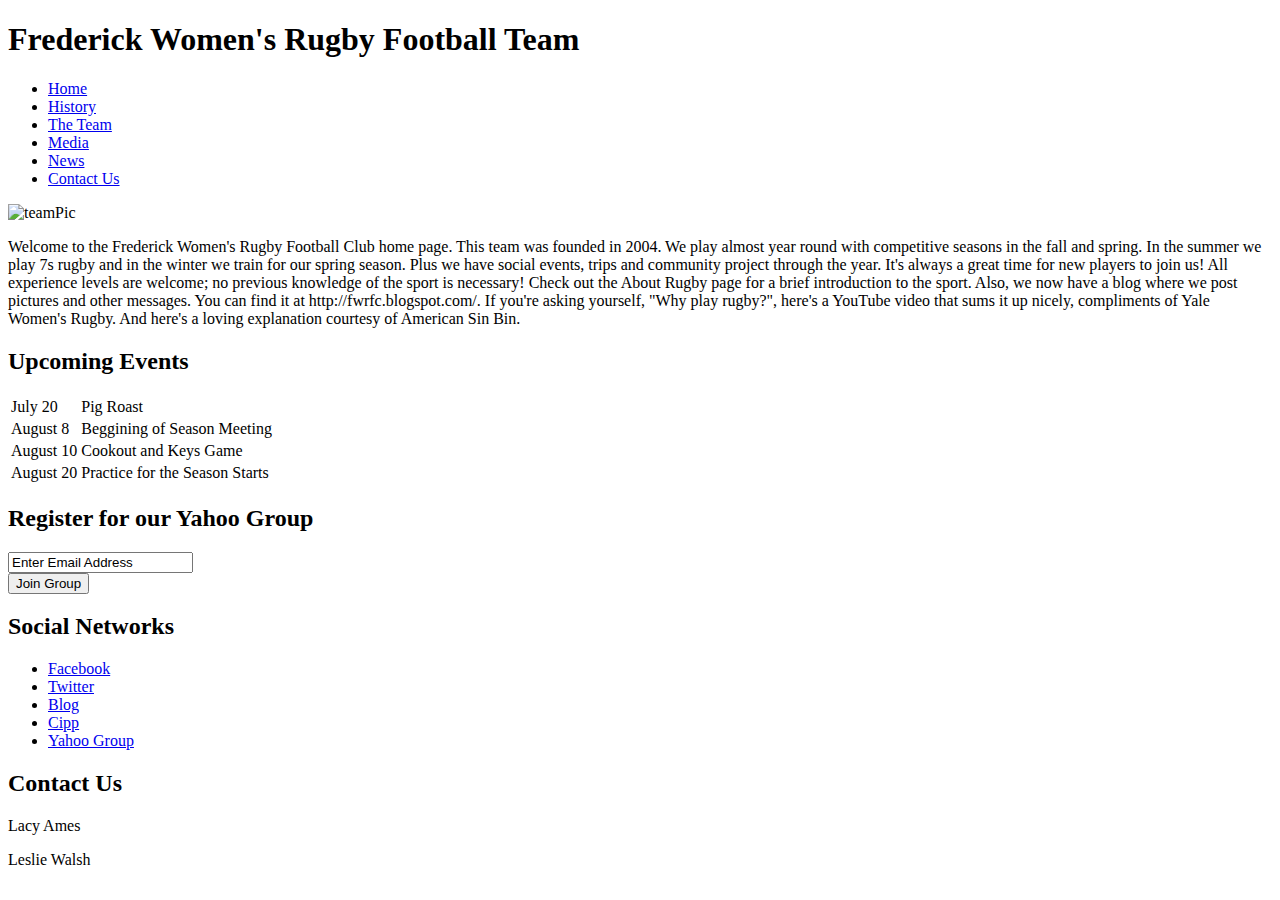
==== index.html @ b0ad54b3 "Added the Index file" ====
<!DOCTYPE html>
<html>
<head>
	<title>Frederick Women's Rugby Club</title>
	<link href="css/basic.css" rel="stylesheet" type="text/css">
	<link href="css/960Fixed.css" rel="stylesheet" type="text/css">
</head>
<body>
	<div class="container_12">
	
		<div class="grid_12">
			<h1>Frederick Women's Rugby Football Team</h1>
		</div>
		<div class="clear"></div>
		<div class="grid_12">
			<ul class="navigation">
				<li class="navigation"><a href="index.html">Home</a></li>
				<li class="navigation"><a href="index.html">History</a></li>
				<li class="navigation"><a href="index.html">The Team</a></li>
				<li class="navigation"><a href="index.html">Media</a></li>
				<li class="navigation"><a href="index.html">News</a></li>
				<li class="navigation"><a href="index.html">Contact Us</a></li>
			</ul>
		</div>
	
		<div class="grid_10">
			
			<div class="grid_4">
				<img src="" alt="teamPic"/>
			</div>
			
			<div class="grid_5">
				<p>	Welcome to the Frederick Women's Rugby Football Club home page.	 This team was founded in 2004. We play almost 
				year round with competitive seasons in the fall and spring. In the summer we play 7s rugby and in the winter we
				train for our spring season. Plus we have social events, trips and community project through the year.
				It's always a great time for new players to join us! All experience levels are welcome; no previous knowledge
				of the sport is necessary! Check out the About Rugby page for a brief introduction to the sport. Also, we now 
				have a blog where we post pictures and other messages. You can find it at http://fwrfc.blogspot.com/.
				If you're asking yourself, "Why play rugby?", here's a YouTube video that sums it up nicely, compliments of
				Yale Women's Rugby. And here's a loving explanation courtesy of American Sin Bin.
				</p>
			</div>
			
			<div class="clear"></div>
			
			<div class="grid_4 prefix_1">
				<h2>Upcoming Events</h2>
				<table>
					<tr>
						<td>July 20</td>
						<td>Pig Roast</td>
					</tr>
					<tr>
						<td>August 8</td>
						<td>Beggining of Season Meeting</td>
					</tr>
					<tr>
						<td>August 10</td>
						<td>Cookout and Keys Game</td>
					</tr>
					<tr>
						<td>August 20</td>
						<td>Practice for the Season Starts</td>
					</tr>
				</table>
			</div>
			<div class="grid_4">
				<h2>Register for our Yahoo Group</h2>
				<form method="get" action="http://groups.yahoo.com/subscribe/frederickwomensrugby" style="width:200px;">
					<input style="vertical-align: top" type="text" name="user" value="Enter Email Address" size="20" /> </br>
					<input value="Join Group" type="Submit" alt="Click to join frederickwomensrugby" name="Click to join frederickwomensrugby"	/>
				</form>
			</div>
		</div>
		<div class="grid_2">
			<h2 >Social Networks</h2>
			<ul>
				<li class="socialNetworks"><a href="facebook.com">Facebook</a></li>
				<li class="socialNetworks"><a href="twitter.com">Twitter</a></li>
				<li class="socialNetworks"><a href="blogspot.com">Blog</a></li>
				<li class="socialNetworks"><a href="index.html">Cipp</a></li>
				<li class="socialNetworks"><a href="yahoogroups.com">Yahoo Group</a></li>
			</ul>
			
			<div class="clear"></div>
	
			<h2>Contact Us</h2>
			<p>Lacy Ames</p>
			<p>Leslie Walsh</p>
		</div>
		</div>
	</div>
</body>

</html>
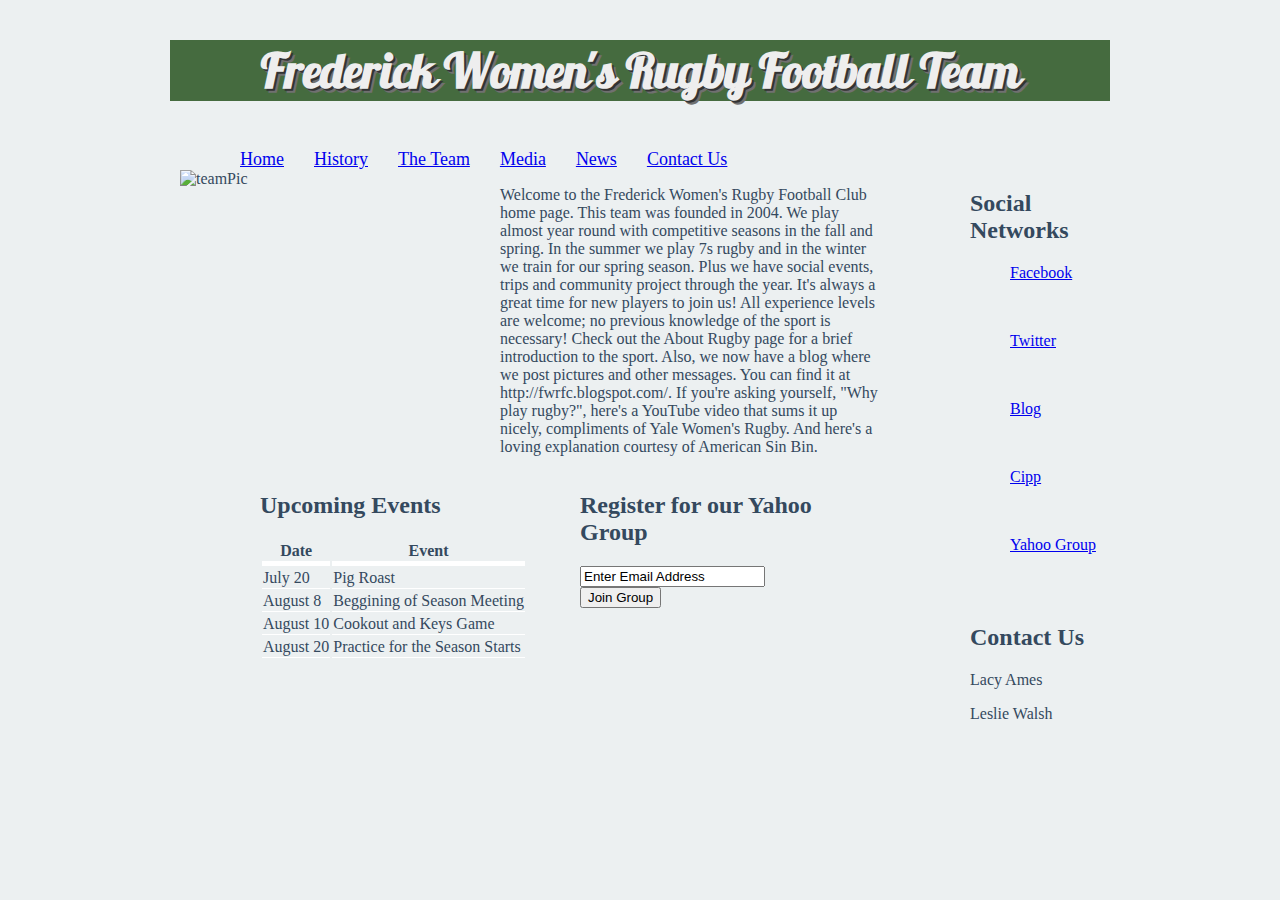
==== commit 8c69ef29: "updates" ====
--- a/index.html
+++ b/index.html
@@ -43,22 +43,28 @@
 			
 			<div class="clear"></div>
 			
-			<div class="grid_4 prefix_1">
+			<div class="grid_4 prefix_1 upcomingevents">
 				<h2>Upcoming Events</h2>
 				<table>
-					<tr>
+					<thead>
+					<tr class="head">
+						<th scope="col">Date</th>
+						<th scope="col">Event</th>
+					</tr>
+					</thead>
+					<tr class="odd">
 						<td>July 20</td>
 						<td>Pig Roast</td>
 					</tr>
-					<tr>
+					<tr class="even">
 						<td>August 8</td>
 						<td>Beggining of Season Meeting</td>
 					</tr>
-					<tr>
+					<tr class="odd">
 						<td>August 10</td>
 						<td>Cookout and Keys Game</td>
 					</tr>
-					<tr>
+					<tr class="even">
 						<td>August 20</td>
 						<td>Practice for the Season Starts</td>
 					</tr>
--- a/css/basic.css
+++ b/css/basic.css
@@ -0,0 +1,103 @@
+﻿/* Generated by Font Squirrel (http://www.fontsquirrel.com) on July 19, 2013 */
+
+
+
+@font-face {
+    font-family: 'lobster13regular';
+    src: url('/fonts/lobster_1.3-webfont.eot');
+    src: url('/fonts/lobster_1.3-webfont.eot?#iefix') format('embedded-opentype'),
+         url('/fonts/lobster_1.3-webfont.woff') format('woff'),
+         url('/fonts/lobster_1.3-webfont.ttf') format('truetype'),
+         url('/fonts/lobster_1.3-webfont.svg#lobster_1.3regular') format('svg');
+    font-weight: normal;
+    font-style: normal;
+
+}
+
+body{
+	background-color:#ecf0f1;
+	color:#34495e;
+}
+
+ul{
+	list-style:none;
+}
+
+li.navigation{
+	margin-left: 30px;
+	float:left;
+	font-size: 18px;
+	text-align:center;
+}
+
+li.socialNetworks{
+	margin-bottom: 50px;
+}
+
+
+h1{
+	font-family:lobster13regular;
+	font-size:3em;
+	color:#eee;
+	background-color:#456B3F;
+	text-align:center;
+	text-shadow: 2px 2px 0px #333, 4px 4px 0px #707070;
+
+}
+
+h2{
+	color:lightgray
+	text-shadow: 0px 2px 3px #000;
+}
+
+.logo{
+	z-index:-1;	
+}
+
+.groups{
+	/*margin-top:100px;*/
+}
+
+td{
+	border-bottom: solid white 1px;
+}
+	
+th{
+	border-bottom: solid white 5px;
+}
+
+.upcomingevents{
+	background-color:
+}
+
+.teampic{
+	border: 5px solid #747573;
+	width:200px;
+	height:200px;
+}
+
+.upcomingEvents{
+	
+	background-color:#0B3B17;
+	}
+
+.register{
+	background-color: #456B3F;
+	
+	}
+
+.contacts{
+	background-color: #088A08;
+}
+
+.space{
+	}
+	
+	
+.behind{
+	position:absolute;
+	left:0px;
+	top:0px;
+	z-index:-1;
+	height: 100px;
+}
--- a/css/960Fixed.css
+++ b/css/960Fixed.css
@@ -0,0 +1,374 @@
+/*
+	Variable Grid System.
+	Learn more ~ http://www.spry-soft.com/grids/
+	Based on 960 Grid System - http://960.gs/
+
+	Licensed under GPL and MIT.
+*/
+
+/*
+  Forces backgrounds to span full width,
+  even if there is horizontal scrolling.
+  Increase this if your layout is wider.
+
+  Note: IE6 works fine without this fix.
+*/
+
+body {
+  min-width: 960px;
+}
+
+/* Containers
+----------------------------------------------------------------------------------------------------*/
+.container_12 {
+	margin-left: auto;
+	margin-right: auto;
+	width: 960px;
+}
+
+/* Grid >> Global
+----------------------------------------------------------------------------------------------------*/
+
+
+.grid_1,
+.grid_2,
+.grid_3,
+.grid_4,
+.grid_5,
+.grid_6,
+.grid_7,
+.grid_8,
+.grid_9,
+.grid_10,
+.grid_11,
+.grid_12 {
+	display:inline;
+	float: left;
+	position: relative;
+	margin-left: 10px;
+	margin-right: 10px;
+}
+
+
+
+.push_1, .pull_1,
+.push_2, .pull_2,
+.push_3, .pull_3,
+.push_4, .pull_4,
+.push_5, .pull_5,
+.push_6, .pull_6,
+.push_7, .pull_7,
+.push_8, .pull_8,
+.push_9, .pull_9,
+.push_10, .pull_10,
+.push_11, .pull_11,
+.push_12, .pull_12 {
+	position:relative;
+}
+
+
+/* Grid >> Children (Alpha ~ First, Omega ~ Last)
+----------------------------------------------------------------------------------------------------*/
+
+.alpha {
+	margin-left: 0;
+}
+
+.omega {
+	margin-right: 0;
+}
+
+/* Grid >> 12 Columns
+----------------------------------------------------------------------------------------------------*/
+
+
+.container_12 .grid_1 {
+	width:60px;
+}
+
+.container_12 .grid_2 {
+	width:140px;
+}
+
+.container_12 .grid_3 {
+	width:220px;
+}
+
+.container_12 .grid_4 {
+	width:300px;
+}
+
+.container_12 .grid_5 {
+	width:380px;
+}
+
+.container_12 .grid_6 {
+	width:460px;
+}
+
+.container_12 .grid_7 {
+	width:540px;
+}
+
+.container_12 .grid_8 {
+	width:620px;
+}
+
+.container_12 .grid_9 {
+	width:700px;
+}
+
+.container_12 .grid_10 {
+	width:780px;
+}
+
+.container_12 .grid_11 {
+	width:860px;
+}
+
+.container_12 .grid_12 {
+	width:940px;
+}
+
+
+
+
+/* Prefix Extra Space >> 12 Columns
+----------------------------------------------------------------------------------------------------*/
+
+
+.container_12 .prefix_1 {
+	padding-left:80px;
+}
+
+.container_12 .prefix_2 {
+	padding-left:160px;
+}
+
+.container_12 .prefix_3 {
+	padding-left:240px;
+}
+
+.container_12 .prefix_4 {
+	padding-left:320px;
+}
+
+.container_12 .prefix_5 {
+	padding-left:400px;
+}
+
+.container_12 .prefix_6 {
+	padding-left:480px;
+}
+
+.container_12 .prefix_7 {
+	padding-left:560px;
+}
+
+.container_12 .prefix_8 {
+	padding-left:640px;
+}
+
+.container_12 .prefix_9 {
+	padding-left:720px;
+}
+
+.container_12 .prefix_10 {
+	padding-left:800px;
+}
+
+.container_12 .prefix_11 {
+	padding-left:880px;
+}
+
+
+
+/* Suffix Extra Space >> 12 Columns
+----------------------------------------------------------------------------------------------------*/
+
+
+.container_12 .suffix_1 {
+	padding-right:80px;
+}
+
+.container_12 .suffix_2 {
+	padding-right:160px;
+}
+
+.container_12 .suffix_3 {
+	padding-right:240px;
+}
+
+.container_12 .suffix_4 {
+	padding-right:320px;
+}
+
+.container_12 .suffix_5 {
+	padding-right:400px;
+}
+
+.container_12 .suffix_6 {
+	padding-right:480px;
+}
+
+.container_12 .suffix_7 {
+	padding-right:560px;
+}
+
+.container_12 .suffix_8 {
+	padding-right:640px;
+}
+
+.container_12 .suffix_9 {
+	padding-right:720px;
+}
+
+.container_12 .suffix_10 {
+	padding-right:800px;
+}
+
+.container_12 .suffix_11 {
+	padding-right:880px;
+}
+
+
+
+/* Push Space >> 12 Columns
+----------------------------------------------------------------------------------------------------*/
+
+
+.container_12 .push_1 {
+	left:80px;
+}
+
+.container_12 .push_2 {
+	left:160px;
+}
+
+.container_12 .push_3 {
+	left:240px;
+}
+
+.container_12 .push_4 {
+	left:320px;
+}
+
+.container_12 .push_5 {
+	left:400px;
+}
+
+.container_12 .push_6 {
+	left:480px;
+}
+
+.container_12 .push_7 {
+	left:560px;
+}
+
+.container_12 .push_8 {
+	left:640px;
+}
+
+.container_12 .push_9 {
+	left:720px;
+}
+
+.container_12 .push_10 {
+	left:800px;
+}
+
+.container_12 .push_11 {
+	left:880px;
+}
+
+
+
+/* Pull Space >> 12 Columns
+----------------------------------------------------------------------------------------------------*/
+
+
+.container_12 .pull_1 {
+	left:-80px;
+}
+
+.container_12 .pull_2 {
+	left:-160px;
+}
+
+.container_12 .pull_3 {
+	left:-240px;
+}
+
+.container_12 .pull_4 {
+	left:-320px;
+}
+
+.container_12 .pull_5 {
+	left:-400px;
+}
+
+.container_12 .pull_6 {
+	left:-480px;
+}
+
+.container_12 .pull_7 {
+	left:-560px;
+}
+
+.container_12 .pull_8 {
+	left:-640px;
+}
+
+.container_12 .pull_9 {
+	left:-720px;
+}
+
+.container_12 .pull_10 {
+	left:-800px;
+}
+
+.container_12 .pull_11 {
+	left:-880px;
+}
+
+
+
+
+/* `Clear Floated Elements
+----------------------------------------------------------------------------------------------------*/
+
+/* http://sonspring.com/journal/clearing-floats */
+
+.clear {
+  clear: both;
+  display: block;
+  overflow: hidden;
+  visibility: hidden;
+  width: 0;
+  height: 0;
+}
+
+/* http://www.yuiblog.com/blog/2010/09/27/clearfix-reloaded-overflowhidden-demystified */
+
+.clearfix:before,
+.clearfix:after {
+  content: '\0020';
+  display: block;
+  overflow: hidden;
+  visibility: hidden;
+  width: 0;
+  height: 0;
+}
+
+.clearfix:after {
+  clear: both;
+}
+
+/*
+  The following zoom:1 rule is specifically for IE6 + IE7.
+  Move to separate stylesheet if invalid CSS is a problem.
+*/
+
+.clearfix {
+  zoom: 1;
+}